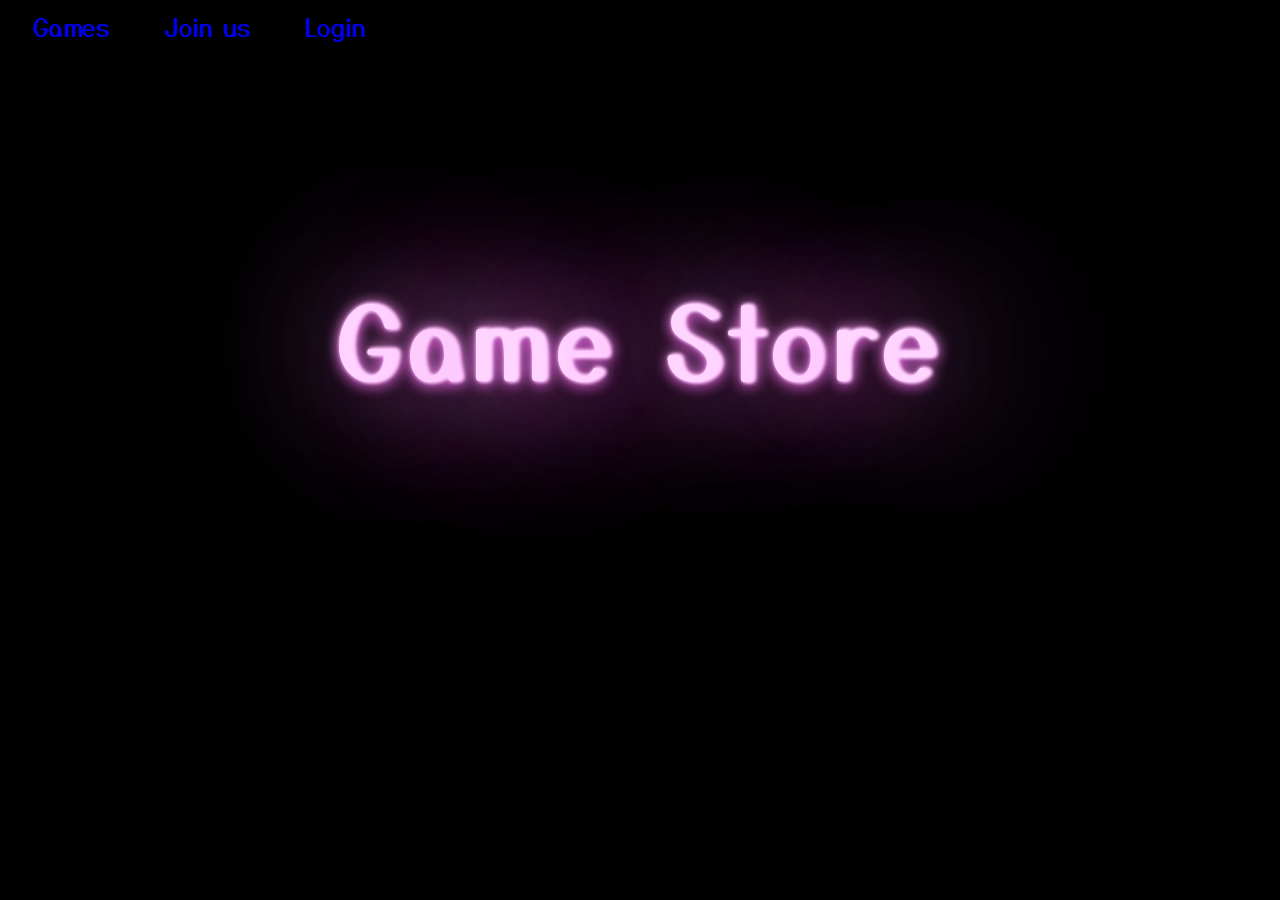
==== index.html @ 1d70f771 "initial commit" ====
<!DOCTYPE html>
  <head>
    <meta charset="UTF-8">
    <title>Games of the 80's 💾</title>
    <link rel="stylesheet" href="index.css">
    <link rel="preconnect" href="https://fonts.gstatic.com">
<link href="https://fonts.googleapis.com/css2?family=Yusei+Magic&display=swap" rel="stylesheet"> 
 </head>

<body>
   <div class="menu">
    <a class="clickmenu" href="gameselection.html">Games</a>
    <a class="clickmenu" href="userregistration.html">Join us</a>
    <a class="clickmenu" href="login.html">Login</a>
   </div>
   <div>
   <h1 class="neon" data-text="U">Ga<span class="flicker-slow">me</span><span class="flicker-fast"> Sto</span>re</h1>
   </div>
  </body>

 

  


  
</html>
---- index.css ----
body{
  background: #000;
}

.clickmenu{
    text-decoration: none;
    font-size:25px;
    margin: 2%;
    font-family: 'Yusei Magic', sans-serif;
    
}

.clickmenu:hover{
    color:#FFD5FF;

}

.neon{
  font-family: 'Yusei Magic', sans-serif;
  font-size:100px;
  color: #FFD5FF;
  position: absolute;
  left: 50%;
  top: 30%;
  transform: translate(-50%, -50%);
  font-weight: 400;
  letter-spacing: 8px;
  text-shadow: 1px 0px 4px #FFD5FF, 2px 0px 4px #FFD5FF, 3px 0px 4px #FFD5FF, 2px 0px 3px #D42CCA, 2px 3px 15px #D42CCA, 2px 0px 15px, 5px 0px 125px, 20px 0vw 200px #D42CCA,40px 0vw 200px #D42CCA;
}

.flicker-slow{
  animation: flicker 3s linear infinite;
}

.flicker-fast{
  animation: flicker 1s linear infinite;
}

@keyframes flicker {
	0%, 19.999%, 22%, 62.999%, 64%, 64.999%, 70%, 100% {
		//text-shadow: none;
    opacity: .99;
		
	}
	20%, 21.999%, 63%, 63.999%, 65%, 69.999% {
		opacity: 0.4;
	}
}
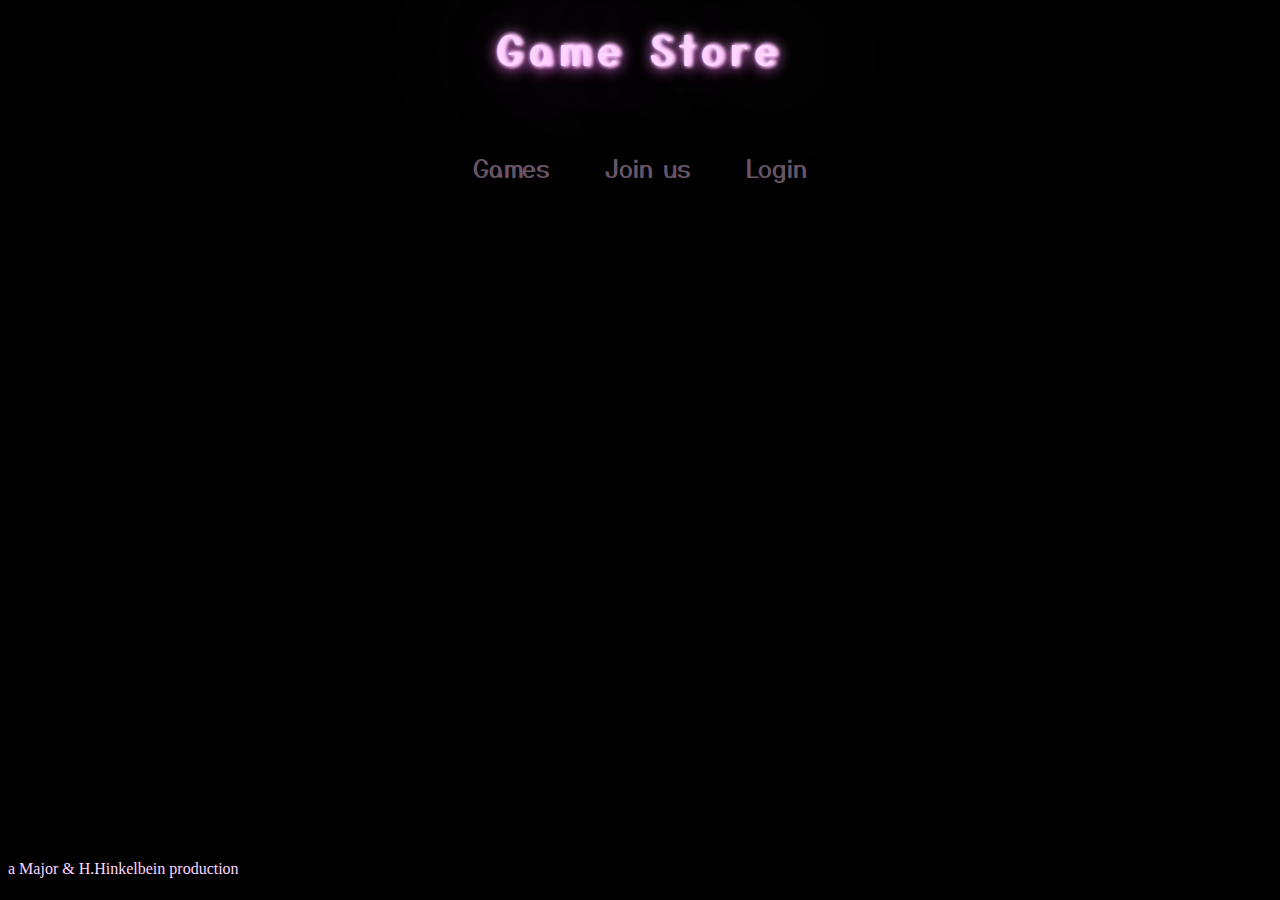
==== commit 66b69ed7: "add iframe functionality, load pages with <a target=...>,update to css layout" ====
--- a/index.html
+++ b/index.html
@@ -4,24 +4,24 @@
     <title>Games of the 80's 💾</title>
     <link rel="stylesheet" href="index.css">
     <link rel="preconnect" href="https://fonts.gstatic.com">
-<link href="https://fonts.googleapis.com/css2?family=Yusei+Magic&display=swap" rel="stylesheet"> 
- </head>
+    <link href="https://fonts.googleapis.com/css2?family=Yusei+Magic&display=swap" rel="stylesheet"> 
+  </head>
 
-<body>
-   <div class="menu">
-    <a class="clickmenu" href="gameselection.html">Games</a>
-    <a class="clickmenu" href="userregistration.html">Join us</a>
-    <a class="clickmenu" href="login.html">Login</a>
-   </div>
-   <div>
-   <h1 class="neon" data-text="U">Ga<span class="flicker-slow">me</span><span class="flicker-fast"> Sto</span>re</h1>
-   </div>
+  <body>
+    <header>													     
+      <h1 class="neon" data-text="U">Ga<span class="flicker-slow">me</span><span class="flicker-fast"> Sto</span>re</h1><nav class="menu">
+    </header>
+    <nav>
+      <ul class="nav">
+        <li><a class="clickmenu" href="gameselection.html" target="mainframe">Games</a></li>
+        <li><a class="clickmenu" href="userregistration.html" target="mainframe">Join us</a></li>
+        <li><a class="clickmenu" href="login.html" target="mainframe">Login</a></li>
+      </ul>
+    </nav>
+    <main>
+      <iframe name="mainframe">
+      </iframe>
+    </main>
+    <footer>a Major & H.Hinkelbein production</footer>
   </body>
-
- 
-
-  
-
-
-  
 </html>
--- a/index.css
+++ b/index.css
@@ -7,23 +7,27 @@
     font-size:25px;
     margin: 2%;
     font-family: 'Yusei Magic', sans-serif;
-    
+    opacity: 0.4;
+    color:#FFD5FF; 
 }
 
 .clickmenu:hover{
     color:#FFD5FF;
-
+    text-shadow: 1px 0px 4px #FFD5FF, 2px 0px 4px #FFD5FF, 3px 0px 4px #FFD5FF, 2px 0px 3px #D42CCA, 2px 3px 15px #D42CCA, 2px 0px 15px,5px 0px 125px, 20px 0vw 200px #D42CCA,40px 0vw 200px #D42CCA;
+    opacity: 1.0;
 }
 
 .neon{
   font-family: 'Yusei Magic', sans-serif;
-  font-size:100px;
+  font-size:40px;
   color: #FFD5FF;
-  position: absolute;
+  #position: absolute;
   left: 50%;
   top: 30%;
-  transform: translate(-50%, -50%);
-  font-weight: 400;
+  text-align: center;
+  margin: 20px;
+  #transform: translate(-50%, -50%);
+  font-weight: 100;
   letter-spacing: 8px;
   text-shadow: 1px 0px 4px #FFD5FF, 2px 0px 4px #FFD5FF, 3px 0px 4px #FFD5FF, 2px 0px 3px #D42CCA, 2px 3px 15px #D42CCA, 2px 0px 15px, 5px 0px 125px, 20px 0vw 200px #D42CCA,40px 0vw 200px #D42CCA;
 }
@@ -47,3 +51,51 @@
 	}
 }
 
+nav {
+    margin-top: 10px;
+    padding-top: 20px;
+    border-bottom: 1px solid black;
+}
+
+nav ul {
+    list-style-type: none;
+    text-align: center;
+    padding-left: 0;
+    margin: 0;
+    padding: 0;
+}
+
+nav li {
+  display: inline;
+
+}
+
+nav li a:hover:not(.active) {
+ 
+}
+nav li .active {
+    background-color: #4CAF50;
+}
+
+main{
+    display:block;
+    align: center;
+}
+
+iframe[name=mainframe] {
+    border: 0;
+    display: block;
+    width: 50%;
+    height: 80%;
+    min-height: 70vh;
+    text-align: center;
+    margin-left: auto;   /* Automatic margin from left */ 
+    margin-right: auto; /* Automatic margin from right */
+}
+
+footer {
+    color:#FFD5FF;
+    position: absolute;
+    bottom: 0;
+    height: 2.5rem;            /* Footer height */
+}
